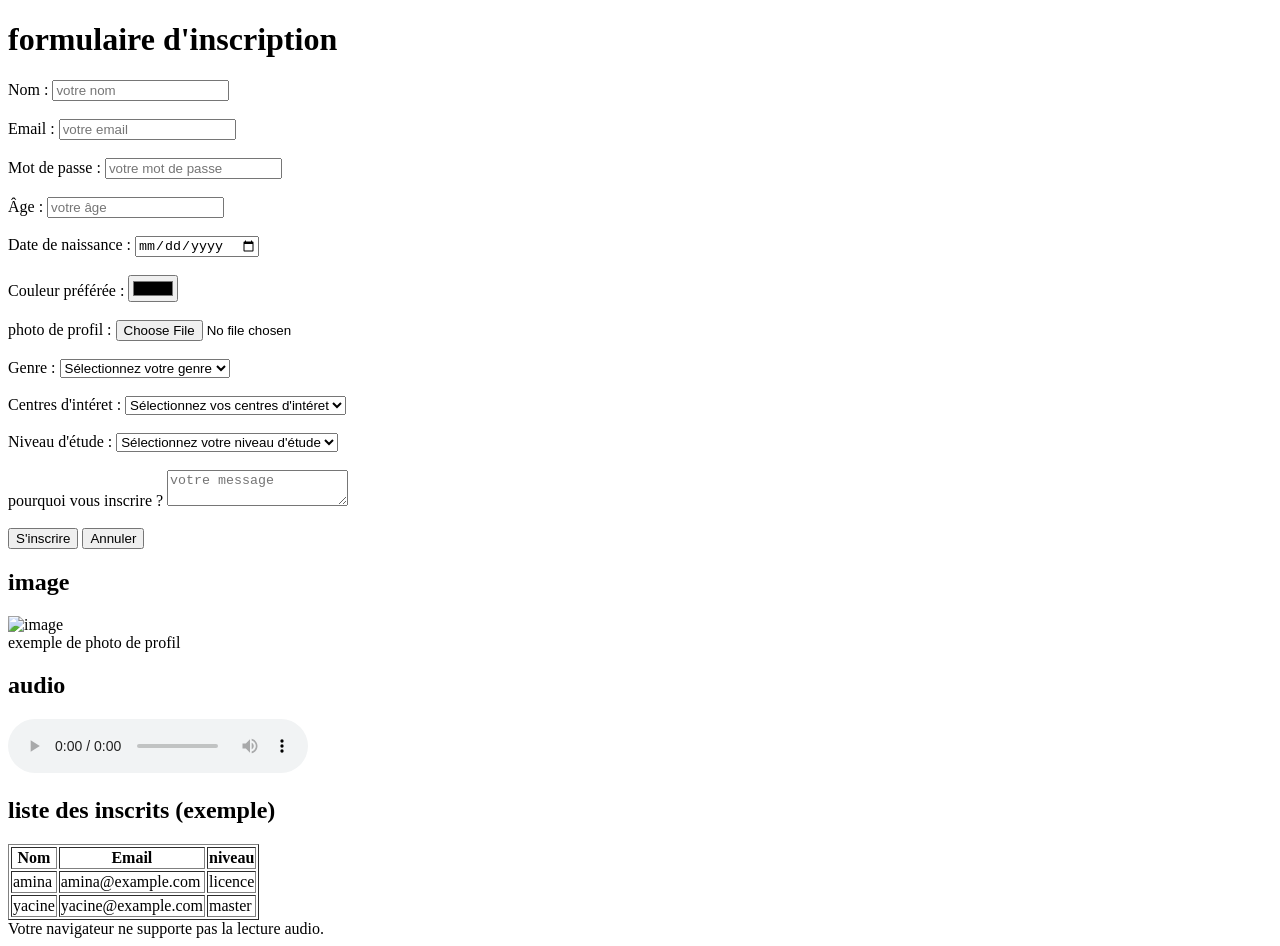
==== index.html @ 4a9790bd "first commit" ====
<!DOCTYPE html>
<html lang="en">
<head>
    <meta charset="UTF-8">
    <meta name="viewport" content="width=device-width, initial-scale=1.0">
    <title>formulaire</title>
</head>
<body>
    <h1>formulaire d'inscription</h1>
    <label for="nom">Nom :</label>
    <input type="text" id="nom" name="nom" placeholder="votre nom" required>
    <br><br>
    <label for="email">Email :</label>
    <input type="email" id="email" name="email" placeholder="votre email" required>
    <br><br>
    <label for="password">Mot de passe :</label>
    <input type="password" id="password" name="password" placeholder="votre mot de passe" required>
    <br><br>
    <label for="age">Âge :</label>
    <input type="number" id="age" name="age" placeholder="votre âge" required>
    <br><br>
    <label for="date">Date de naissance :</label>
    <input type="date" id="date" name="date" placeholder="votre date de naissance" required>
    <br><br>
    <label for="color">Couleur préférée :</label>
    <input type="color" id="color" name="color" placeholder="votre couleur préférée" required>
    <br><br>
    <label for="file">photo de profil :</label>
    <input type="file" id="file" name="file" placeholder="choisissez un fichier" required>
    <br><br>
    <label for="genre">Genre :</label>
    <select id="genre" name="genre" required>
        <option value="">Sélectionnez votre genre</option>
        <option value="homme">Homme</option>
        <option value="femme">Femme</option>
    </select>
    <br><br>
    <label for="centres d'intéret">Centres d'intéret :</label>
    <select name="centres d'intéret" id="centres d'intéret">
        <option value="">Sélectionnez vos centres d'intéret</option>
        <option value="sport">Sport</option>
        <option value="musique">Musique</option>
    </select>
    <br><br>
    <label for="niveau d'étude">Niveau d'étude :</label>
    <select name="niveau d'étude" id="niveau d'étude">
        <option value="">Sélectionnez votre niveau d'étude</option>
        <option value="lycée">Lycée</option>
        <option value="licence">Licence</option>
        <option value="master">Master</option>
    </select>
    <br><br>
    <label for="message">pourquoi vous inscrire ?</label>
    <textarea id="message" name="message" placeholder="votre message" required></textarea>
    <br><br>
    <input type="submit" value="S'inscrire">
    <button type="reset">Annuler</button>
    <h2>image</h2>
    <img src="c:\Users\PC-HP\Desktop\Nouveau dossier\photo de profil.jpg" alt="image" width="200">
    <figcaption>exemple de photo de profil</figcaption>
    <h2>audio</h2>
    <audio controls>
        <source src="c:\Users\PC-HP\Desktop\Nouveau dossier\nature sound.mp3" type="audio/mpeg">
        <h2>video MP4</h2>
        <video width="400" height="300" controls>
            <source src="c:\Users\PC-HP\Desktop\Nouveau dossier\mov_bbb.mp4" type="video/mp4">
            Votre navigateur ne supporte pas la lecture vidéo.
        </video>
    </audio>
<h2>liste des inscrits (exemple)</h2>
<table border="1">
    <thead>
        <tr>
            <th>Nom</th>
            <th>Email</th>
            <th>niveau</th>
        </tr>
    </thead>
    <tbody>
        <tr>
            <td>amina</td>
            <td>amina@example.com</td>
            <td>licence</td>
        </tr>
        <tr>
            <td>yacine</td>
            <td>yacine@example.com</td>
            <td>master</td>
        </tr>
    </tbody>
</table>

        Votre navigateur ne supporte pas la lecture audio.
</body>
</html>
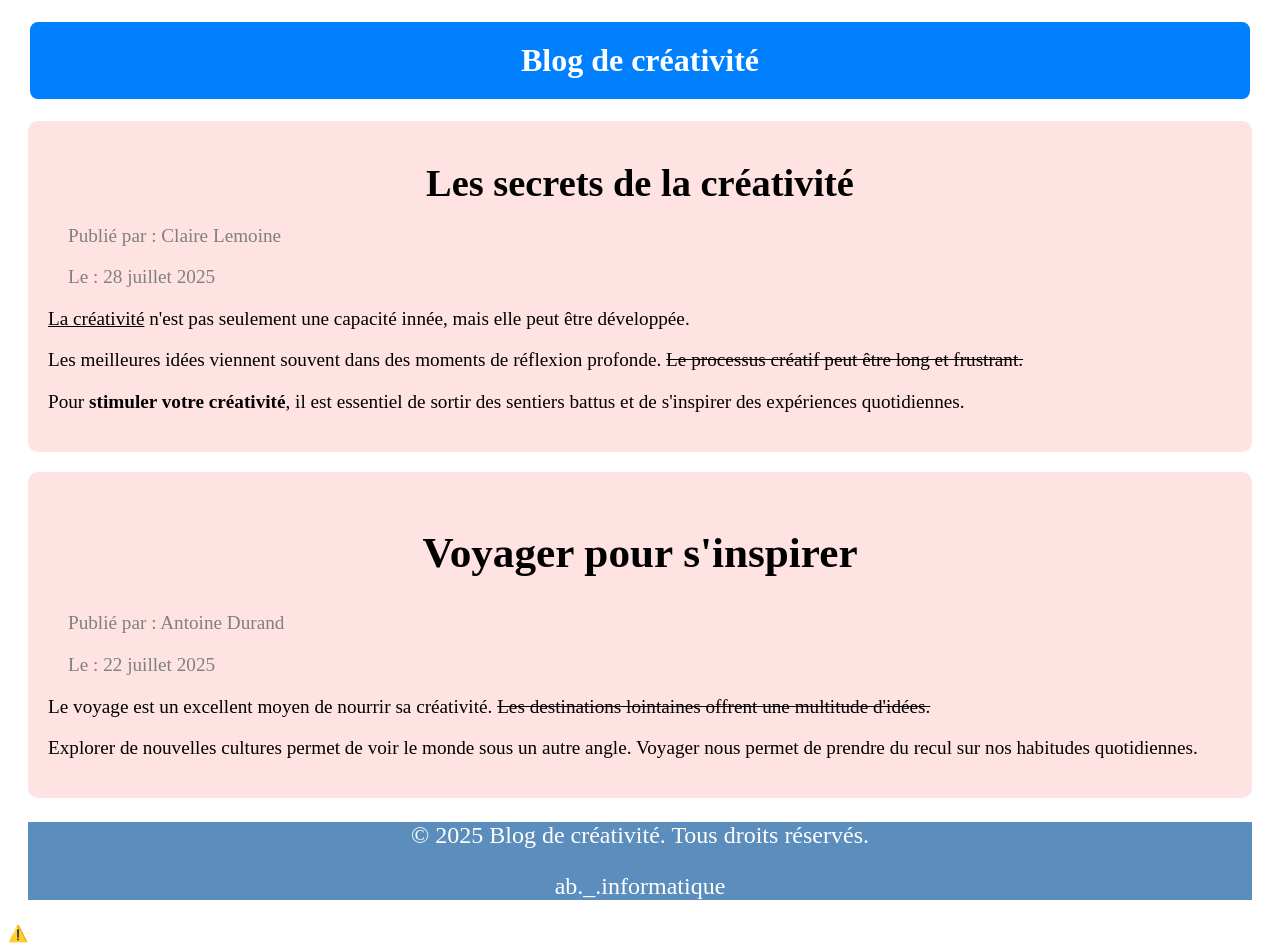
==== commit dcfca0d0: "Corrected by AB School" ====
--- a/index.html
+++ b/index.html
@@ -1,95 +1,133 @@
+<!--  Petit rappel important :** Le fichier principal de votre site doit obligatoirement s'appeler **`index.html`** et non **`text.html`** (ou tout autre nom).
+. -->
 <!DOCTYPE html>
+<!-- ✅ Très bien, le doctype est correctement déclaré. -->
+
 <html lang="en">
+<!-- ⚠ Le contenu est en français, il serait préférable d'utiliser lang="fr". -->
+
 <head>
     <meta charset="UTF-8">
+    <!-- ✅ Encodage correct. -->
+
     <meta name="viewport" content="width=device-width, initial-scale=1.0">
-    <title>formulaire</title>
+    <!-- ✅ Compatible avec les appareils mobiles. -->
+
+    <title>css externe</title>
+    <!-- ⚠ Le titre est trop générique.
+         Un titre comme "Blog de Créativité" serait plus adapté. -->
+
+    <link rel="stylesheet" href="style.css">
+    <!-- ✅ Le fichier CSS est correctement lié. -->
 </head>
+
 <body>
-    <h1>formulaire d'inscription</h1>
-    <label for="nom">Nom :</label>
-    <input type="text" id="nom" name="nom" placeholder="votre nom" required>
-    <br><br>
-    <label for="email">Email :</label>
-    <input type="email" id="email" name="email" placeholder="votre email" required>
-    <br><br>
-    <label for="password">Mot de passe :</label>
-    <input type="password" id="password" name="password" placeholder="votre mot de passe" required>
-    <br><br>
-    <label for="age">Âge :</label>
-    <input type="number" id="age" name="age" placeholder="votre âge" required>
-    <br><br>
-    <label for="date">Date de naissance :</label>
-    <input type="date" id="date" name="date" placeholder="votre date de naissance" required>
-    <br><br>
-    <label for="color">Couleur préférée :</label>
-    <input type="color" id="color" name="color" placeholder="votre couleur préférée" required>
-    <br><br>
-    <label for="file">photo de profil :</label>
-    <input type="file" id="file" name="file" placeholder="choisissez un fichier" required>
-    <br><br>
-    <label for="genre">Genre :</label>
-    <select id="genre" name="genre" required>
-        <option value="">Sélectionnez votre genre</option>
-        <option value="homme">Homme</option>
-        <option value="femme">Femme</option>
-    </select>
-    <br><br>
-    <label for="centres d'intéret">Centres d'intéret :</label>
-    <select name="centres d'intéret" id="centres d'intéret">
-        <option value="">Sélectionnez vos centres d'intéret</option>
-        <option value="sport">Sport</option>
-        <option value="musique">Musique</option>
-    </select>
-    <br><br>
-    <label for="niveau d'étude">Niveau d'étude :</label>
-    <select name="niveau d'étude" id="niveau d'étude">
-        <option value="">Sélectionnez votre niveau d'étude</option>
-        <option value="lycée">Lycée</option>
-        <option value="licence">Licence</option>
-        <option value="master">Master</option>
-    </select>
-    <br><br>
-    <label for="message">pourquoi vous inscrire ?</label>
-    <textarea id="message" name="message" placeholder="votre message" required></textarea>
-    <br><br>
-    <input type="submit" value="S'inscrire">
-    <button type="reset">Annuler</button>
-    <h2>image</h2>
-    <img src="c:\Users\PC-HP\Desktop\Nouveau dossier\photo de profil.jpg" alt="image" width="200">
-    <figcaption>exemple de photo de profil</figcaption>
-    <h2>audio</h2>
-    <audio controls>
-        <source src="c:\Users\PC-HP\Desktop\Nouveau dossier\nature sound.mp3" type="audio/mpeg">
-        <h2>video MP4</h2>
-        <video width="400" height="300" controls>
-            <source src="c:\Users\PC-HP\Desktop\Nouveau dossier\mov_bbb.mp4" type="video/mp4">
-            Votre navigateur ne supporte pas la lecture vidéo.
-        </video>
-    </audio>
-<h2>liste des inscrits (exemple)</h2>
-<table border="1">
-    <thead>
-        <tr>
-            <th>Nom</th>
-            <th>Email</th>
-            <th>niveau</th>
-        </tr>
-    </thead>
-    <tbody>
-        <tr>
-            <td>amina</td>
-            <td>amina@example.com</td>
-            <td>licence</td>
-        </tr>
-        <tr>
-            <td>yacine</td>
-            <td>yacine@example.com</td>
-            <td>master</td>
-        </tr>
-    </tbody>
-</table>
 
-        Votre navigateur ne supporte pas la lecture audio.
+<header>
+
+    <div class="boite">
+
+        <!-- ✅ Le titre principal est bien présent dans un h1. -->
+
+        <h1>Blog de créativité</h1>
+
+    </div>
+
+</header>
+
+<main>
+<!-- ✅ Très bien d'utiliser la balise <main>. -->
+
+<div class="paragraphe">
+
+    <!-- ⚠ Le devoir demandait d'utiliser une balise <section> pour chaque article.
+         Ici un <div> est utilisé à la place. -->
+
+    <h2>Les secrets de la créativité</h2>
+
+    <div class="publie">
+
+        <p>Publié par : Claire Lemoine</p>
+
+        <p>Le : 28 juillet 2025</p>
+
+        <!-- ✅ Auteur et date présents. -->
+
+    </div>
+
+    <p>
+        <span class="underline">La créativité</span> n'est pas seulement une capacité innée, mais elle peut être développée.
+    </p>
+
+    <!-- ✅ Texte souligné correctement. -->
+
+    <p>
+        Les meilleures idées viennent souvent dans des moments de réflexion profonde.
+        <span class="barre">Le processus créatif peut être long et frustrant.</span>
+    </p>
+
+    <!-- ✅ Texte barré correctement. -->
+
+    <p>
+        Pour <span class="gras">stimuler votre créativité</span>, il est essentiel de sortir des sentiers battus et de s'inspirer des expériences quotidiennes.
+    </p>
+
+    <!-- ✅ Texte en gras correctement réalisé. -->
+
+</div>
+
+<div class="para2">
+
+    <!-- ⚠ Même remarque : cette partie devrait être une balise <section>. -->
+
+    <div class="tit">
+
+        <h2>Voyager pour s'inspirer</h2>
+
+    </div>
+
+    <div class="pub">
+
+        <p>Publié par : Antoine Durand</p>
+
+        <p>Le : 22 juillet 2025</p>
+
+    </div>
+
+    <p>
+        Le voyage est un excellent moyen de nourrir sa créativité.
+        <span class="les">Les destinations lointaines offrent une multitude d'idées.</span>
+    </p>
+
+    <!-- ✅ Texte barré correctement. -->
+
+    <p>
+        Explorer de nouvelles cultures permet de voir le monde sous un autre angle.
+        Voyager nous permet de prendre du recul sur nos habitudes quotidiennes.
+    </p>
+
+</div>
+
+</main>
+
+<footer>
+
+    <div class="footer">
+
+        <!-- ✅ Footer présent avec les informations de copyright. -->
+
+        <p>© 2025 Blog de créativité. Tous droits réservés.</p>
+
+        <p>ab._.informatique</p>
+
+        <!-- ⚠ Petite faute d'orthographe : "inormatique" → "informatique". -->
+
+    </div>
+⚠️
+
+
+</footer>
+
 </body>
-</html>+</html>
+
--- a/style.css
+++ b/style.css
@@ -0,0 +1,173 @@
+.boite h1{
+
+    font-size:2em;
+
+    color:white;
+
+    text-align:center;
+
+    margin:20px;
+
+    border:2px solid white;
+
+    border-radius:10px;
+
+    padding:20px;
+
+    background-color:rgb(0,128,255);
+
+    /* ⚠ Le sujet demandait que le fond bleu soit appliqué au header.
+       Ici il est appliqué uniquement au h1. */
+}
+
+.paragraphe{
+
+    font-size:1.2em;
+
+    color:black;
+
+    /* ✅ Texte justifié. */
+
+    text-align:justify;
+
+    margin:20px;
+
+    padding:20px;
+
+    /* ⚠ Le sujet demandait un fond blanc.
+       Ici un fond rose est utilisé.
+       La personnalisation est intéressante mais ne respecte pas totalement l'énoncé. */
+
+    background-color:#FFE2E2;
+
+    /* ✅ Coins arrondis présents. */
+
+    border-radius:10px;
+
+    /* ⚠ Il manque une ombre (box-shadow). */
+}
+
+.publie{
+
+    font-size:1em;
+
+    color:gray;
+
+    text-align:left;
+
+    margin:20px;
+
+    /* ✅ Auteur et date bien différenciés. */
+}
+
+.paragraphe h2{
+
+    color:black;
+
+    text-align:center;
+
+    margin:20px;
+
+    font-size:2em;
+
+    background-color:#FFE2E2;
+
+    /* ⚠ Il manque letter-spacing demandé dans le devoir. */
+}
+
+.underline{
+
+    /* ✅ Texte souligné. */
+
+    text-decoration:underline;
+}
+
+.barre{
+
+    /* ✅ Texte barré. */
+
+    text-decoration:line-through;
+}
+
+.gras{
+
+    /* ✅ Texte en gras. */
+
+    font-weight:bold;
+}
+
+.para2{
+
+    font-size:1.2em;
+
+    color:black;
+
+    text-align:justify;
+
+    margin:20px;
+
+    padding:20px;
+
+    background-color:#FFE2E2;
+
+    border-radius:10px;
+
+    /* ⚠ Il manque également une ombre (box-shadow). */
+}
+
+.tit{
+
+    color:black;
+
+    text-align:center;
+
+    margin:20px;
+
+    font-size:1.5em;
+
+    background-color:#FFE2E2;
+
+    /* ⚠ Il manque letter-spacing. */
+}
+
+.pub{
+
+    font-size:1em;
+
+    color:gray;
+
+    text-align:left;
+
+    margin:20px;
+}
+
+.les{
+
+    text-decoration:line-through;
+
+    /* ✅ Texte barré correctement. */
+}
+
+.footer{
+
+    font-size:1.5em;
+
+    color:white;
+
+    text-align:center;
+
+    margin:20px;
+
+    background-color:#5b8ebc;
+
+    /* ⚠ Le sujet demandait la couleur #3498db pour le footer.
+       La couleur choisie reste harmonieuse. */
+}
+
+/* ⚠ Il manque :
+   - background-color du body (#f0f4f8)
+   - font-family: Verdana pour tout le texte
+   - police différente pour les titres
+   - word-spacing
+   - letter-spacing
+*/
